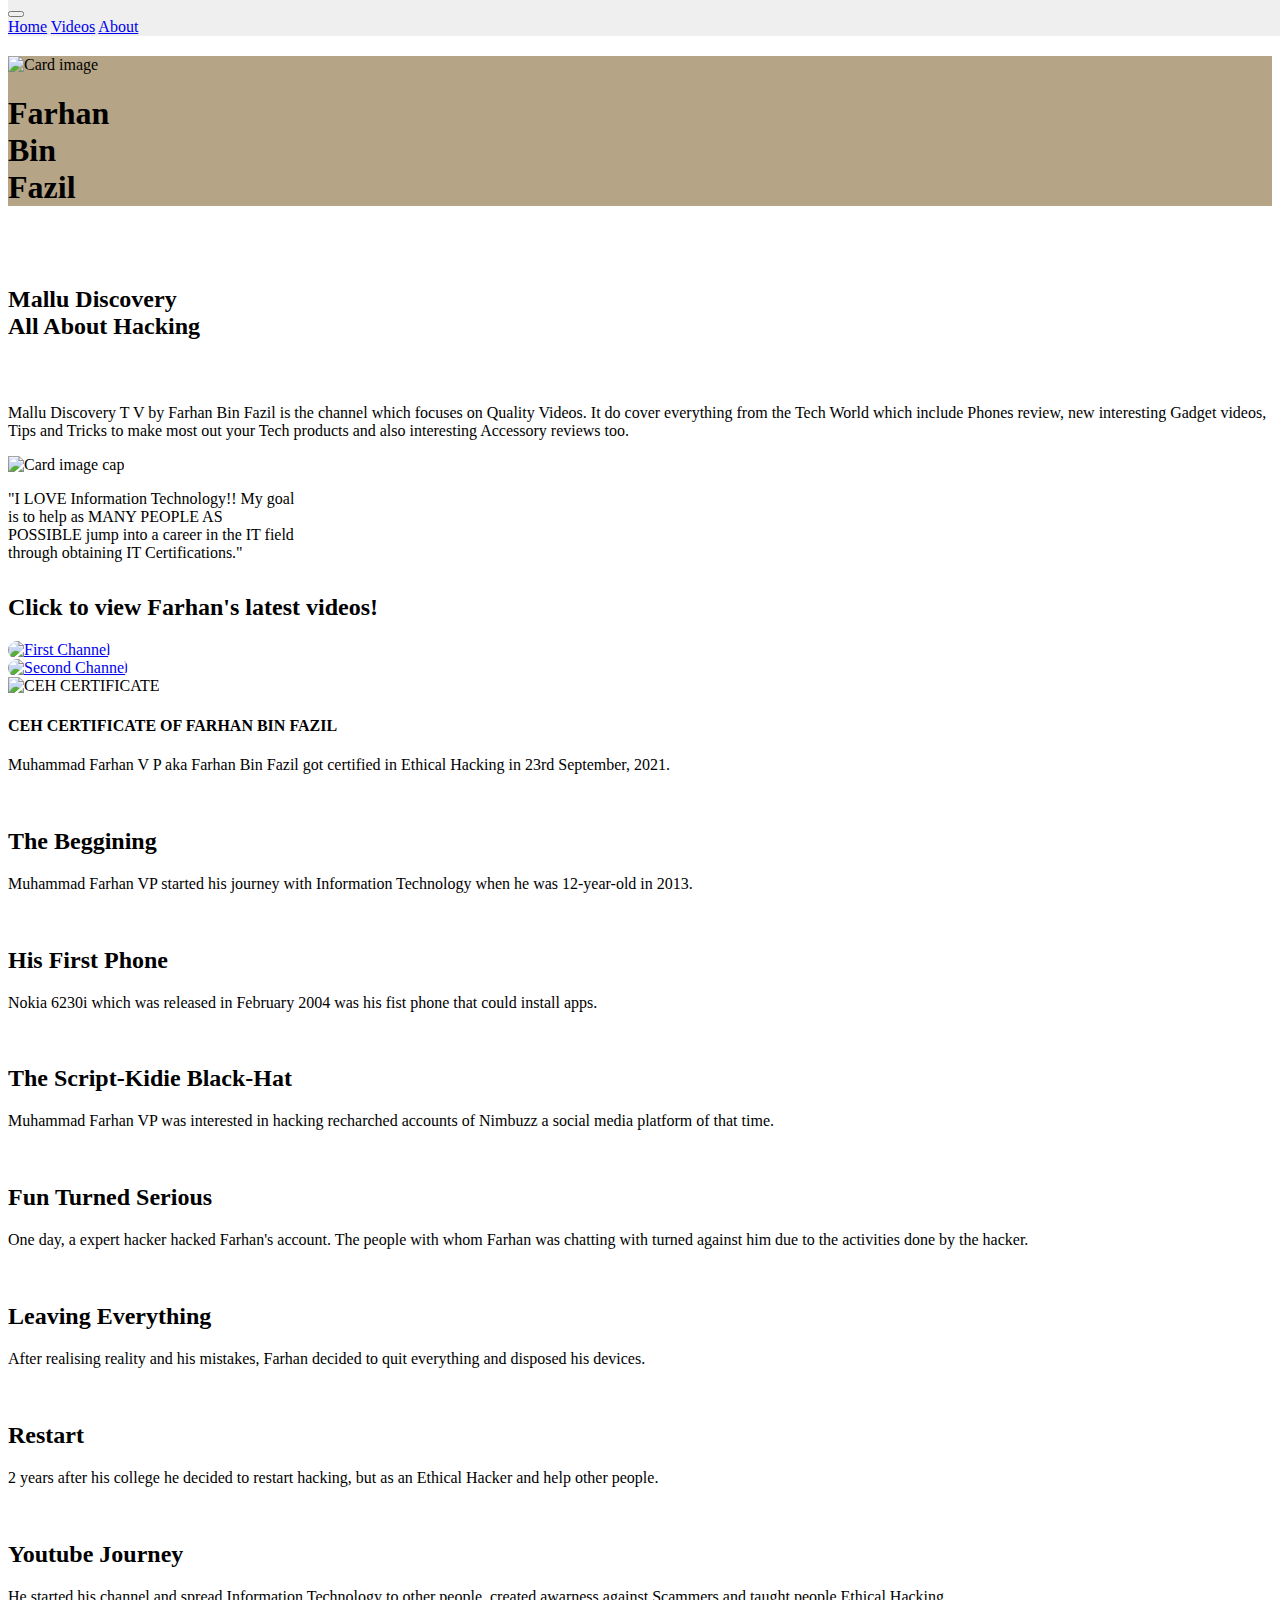
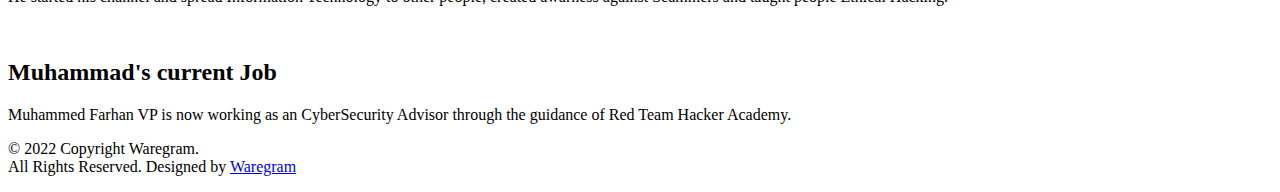
==== homepage.html @ 7b399105 "Add files via upload" ====
<!doctype html>
<html lang="en">
  <head>
    <!-- Required meta tags -->
    <meta charset="utf-8">
    <meta name="viewport" content="width=device-width, initial-scale=1, shrink-to-fit=no">


    <link rel="stylesheet" href="assets/hm.css">

    <!-- Bootstrap CSS -->
    <link rel="stylesheet" href="https://cdn.jsdelivr.net/npm/bootstrap@4.1.3/dist/css/bootstrap.min.css" integrity="sha384-MCw98/SFnGE8fJT3GXwEOngsV7Zt27NXFoaoApmYm81iuXoPkFOJwJ8ERdknLPMO" crossorigin="anonymous">

    <title>Hello, world!</title>
  </head>
  <body>
    <nav class="navbar navbar-expand-lg navbar-light"style="background-color:#efefef;position:fixed;z-index:1; width:100%; top:0">
        <a class="navbar-brand" href="#"></a>
        <button class="navbar-toggler" type="button" data-toggle="collapse" data-target="#navbarNavAltMarkup" aria-controls="navbarNavAltMarkup" aria-expanded="false" aria-label="Toggle navigation">
          <span class="navbar-toggler-icon"></span>
        </button>
        <div class="collapse navbar-collapse" id="navbarNavAltMarkup">
          <div class="navbar-nav ml-auto" >
            <a class="nav-item nav-link " href="homepage.html">Home</a>
            <a class="nav-item nav-link" href="#latestvideo">Videos</a>
            <a class="nav-item nav-link" href="#about">About</a>
            
          </div>
        </div>
      </nav>


      <section class="parallax">
      <section style="padding-top: 3em;">
        <div class="card text-white" style="background:#b5a486">
            <img class="card-img ml-auto" src="assets/images/20.jfif" alt="Card image" style="width:45%" >
            <div class="card-img-overlay p-5" >
                <h1 class="card-title text-primary" id="bodytitle">Farhan <br> Bin <br>Fazil</h1>
            </div>
          </div>
      </section>


      <section style="margin-top:5em; margin-bottom: 2em;">
        <div class="container">
          <div class="row">
            <div class="col col-sm-12 col-md-12 col-lg-6 col-xl-6">
              <h2 id="md-intro">
                Mallu Discovery <br> All About Hacking
              </h2>
              <div class="em-bar em-bar-big" id="underlinest"></div>
              <p style="margin-top:4em">Mallu Discovery T V by Farhan Bin Fazil is the channel which focuses on Quality Videos. 
                It do cover everything from the Tech World which include Phones review, new interesting Gadget videos, Tips and Tricks to make most out your Tech products and also interesting Accessory reviews too. </p>
            </div>

            <div class="col col-sm-12 col-md-6 col-lg-6 col-xl-6" style=" margin-top: 1em;">
              <div class="card" style="width: 18rem;">
                <img class="card-img-top" src="assets/images/11.jpg" alt="Card image cap">
                <div class="card-body">
                  <p class="card-text">"I LOVE Information Technology!! My goal is to help as MANY PEOPLE AS POSSIBLE jump into a career in the IT field through obtaining IT Certifications."</p>
                </div>
              </div>

            </div>
            <!-- <div class="col col-sm-12 col-md-6 col-lg-3 col-xl-3" style=" margin-top:1em ">
              <div class="card" style="width: 12rem;min-height:31.5em;">
                <img class="card-img-top" src="assets/images/8.jpg" alt="Card image cap">
                <div class="card-body">
                  <p class="card-text">I love to talk about Ethical Hacking, Networking etc. It is my passion to TEACH information technology and to make it FUN.</p>
                </div>
              </div>

            </div> -->
          </div>
        </div>
      </section>


      <section id="latestvideo" >
        <div class="container">
        <h2 id="lvheading">Click to view Farhan's latest videos!</h2>
        <div id="carouselExampleSlidesOnly" class="carousel slide" data-ride="carousel">
          <div class="carousel-inner">
            <div class="carousel-item active">
              <a href="https://www.youtube.com/embed?listType=playlist&list=UUHepftuP68VmXFkAI8nIPNg" target="_blank">
              <img class="d-block w-100" src="assets/images/md_banner.jpg" alt="First Channel" style="border-radius:25px"></a>
            </div>
            <div class="carousel-item">
              <a href="https://www.youtube.com/embed?listType=playlist&list=UUDXsoT_s3oExASlueIEHdSA" target="_blank">
              <img class="d-block w-100" src="assets/images/fbf_banner.png" alt="Second Channel" style="border-radius:25px"></a>
            </div>
          </div>
        </div>
      </div>
      </section>


      <section id="about">
        <div class="card mb-3">
          <img class="card-img-top" src="assets/images/4.jpg" alt="CEH CERTIFICATE" >
          <div class="card-body">
            <h4 class="card-title">CEH CERTIFICATE OF FARHAN BIN FAZIL</h4>
            <p class="card-text">Muhammad Farhan V P aka Farhan Bin Fazil got certified in Ethical Hacking in 23rd September, 2021.</p>
          </div>
        </div>
      </section>
      <section>
        <div class="container" >
            <div class="card" >
              <div class="card-image">
                <img src="assets/images/3.jpg" alt="" class="img-fluid">
              </div>
              <div class="card-text">
                <h2>The Beggining</h2>
                <p>Muhammad Farhan VP started his journey with Information Technology when he was 12-year-old in 2013. </p>
              </div>
            </div>

        </div>

        <div class="container" >
            <div class="card" >
              <div class="card-image">
                <img src="assets/images/nokia.jpg" alt="" class="img-fluid">
              </div>
              <div class="card-text">
                <h2>His First Phone</h2>
                <p>Nokia 6230i which was released in February 2004 was his fist phone that could install apps. </p>
              </div>
            </div>

        </div>

        <div class="container" >
            <div class="card" >
              <div class="card-image">
                <img src="assets/images/9.jpg" alt="" class="img-fluid">
              </div>
              <div class="card-text">
                <h2>The Script-Kidie Black-Hat</h2>
                <p>Muhammad Farhan VP was interested in hacking recharched accounts of Nimbuzz a social media platform of that time.   </p>
              </div>
            </div>

        </div>

        <div class="container" >
            <div class="card" >
              <div class="card-image">
                <img src="assets/images/13.jpg" alt="" class="img-fluid">
              </div>
              <div class="card-text">
                <h2>Fun Turned Serious</h2>
                <p>One day, a expert hacker hacked Farhan's account. The people with whom Farhan was chatting with turned against him due to the activities done by the hacker. </p>
              </div>
            </div>

        </div>

        <div class="container" >
          <div class="card" >
            <div class="card-image">
              <img src="assets/images/12.jpg" alt="" class="img-fluid">
            </div>
            <div class="card-text">
              <h2>Leaving Everything</h2>
              <p>After realising reality and his mistakes, Farhan decided to quit everything and disposed his devices.</p>
            </div>
          </div>

      </div>

      <div class="container" >
        <div class="card" >
          <div class="card-image">
            <img src="assets/images/8.jpg" alt="" class="img-fluid">
          </div>
          <div class="card-text">
            <h2>Restart</h2>
            <p>2 years after his college he decided to restart hacking, but as an Ethical Hacker and help other people. </p>
          </div>
        </div>

    </div>

    <div class="container" >
      <div class="card" >
        <div class="card-image">
          <img src="assets/images/15.jpg" alt="" class="img-fluid">
        </div>
        <div class="card-text">
          <h2>Youtube Journey</h2>
          <p>He started his channel and spread Information Technology to other people, created awarness against Scammers and taught people Ethical Hacking.</p>
        </div>
      </div>

  </div>

  <div class="container" >
    <div class="card" >
      <div class="card-image">
        <img src="assets/images/17.jpg" alt="" class="img-fluid">
      </div>
      <div class="card-text">
        <h2>Muhammad's current Job</h2>
        <p>Muhammed Farhan VP is now working as an CyberSecurity Advisor through the guidance of Red Team Hacker Academy.</p>
      </div>
    </div>

</div>
      </section>



    </section>






      <footer>
        <div class="container">
          <p>© 2022 Copyright Waregram. <br> All Rights Reserved. Designed by <a href="https://ashwinv007.github.io/WAREGRAM-WEBSITE/"> Waregram</a></p>
        </div>
      </footer>

      

      

      

      

      

    <!-- Optional JavaScript -->
    <!-- jQuery first, then Popper.js, then Bootstrap JS -->
    <script src="https://code.jquery.com/jquery-3.3.1.slim.min.js" integrity="sha384-q8i/X+965DzO0rT7abK41JStQIAqVgRVzpbzo5smXKp4YfRvH+8abtTE1Pi6jizo" crossorigin="anonymous"></script>
    <script src="https://cdn.jsdelivr.net/npm/popper.js@1.14.3/dist/umd/popper.min.js" integrity="sha384-ZMP7rVo3mIykV+2+9J3UJ46jBk0WLaUAdn689aCwoqbBJiSnjAK/l8WvCWPIPm49" crossorigin="anonymous"></script>
    <script src="https://cdn.jsdelivr.net/npm/bootstrap@4.1.3/dist/js/bootstrap.min.js" integrity="sha384-ChfqqxuZUCnJSK3+MXmPNIyE6ZbWh2IMqE241rYiqJxyMiZ6OW/JmZQ5stwEULTy" crossorigin="anonymous"></script>
  </body>
</html>
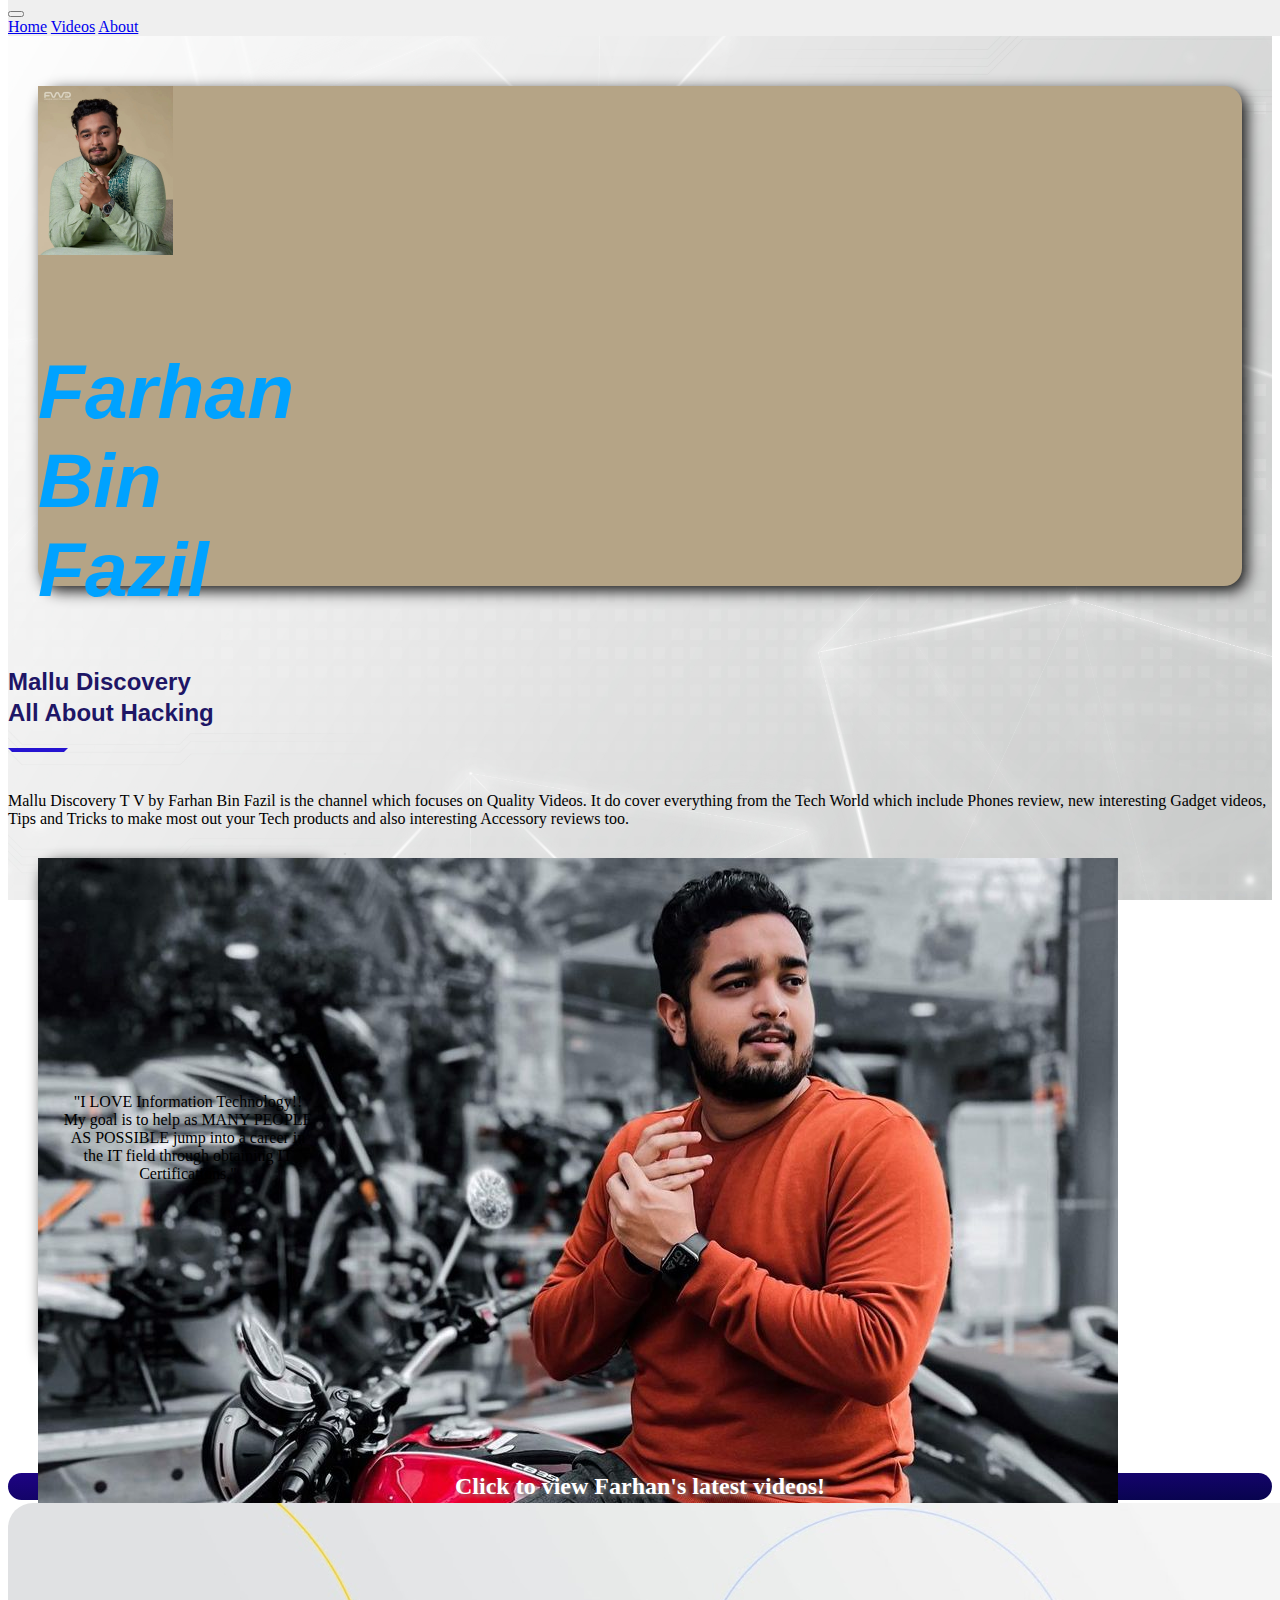
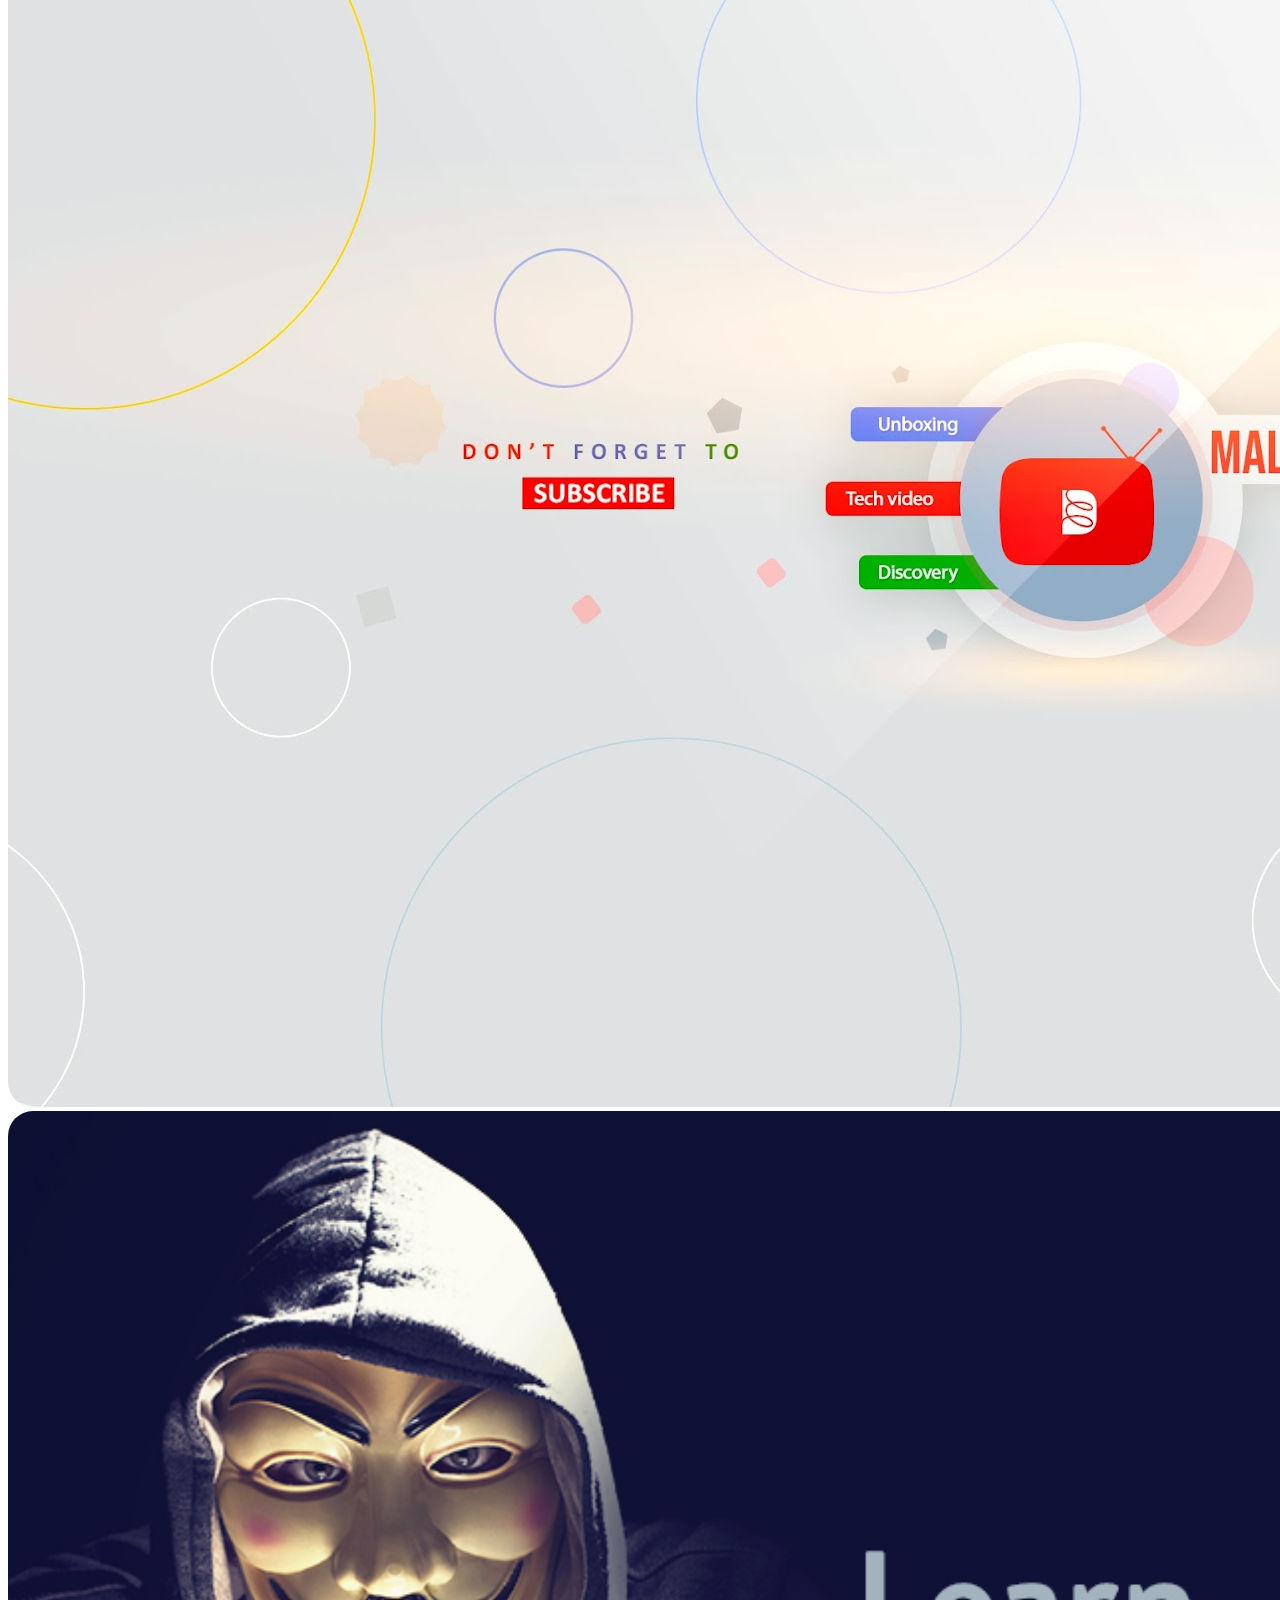
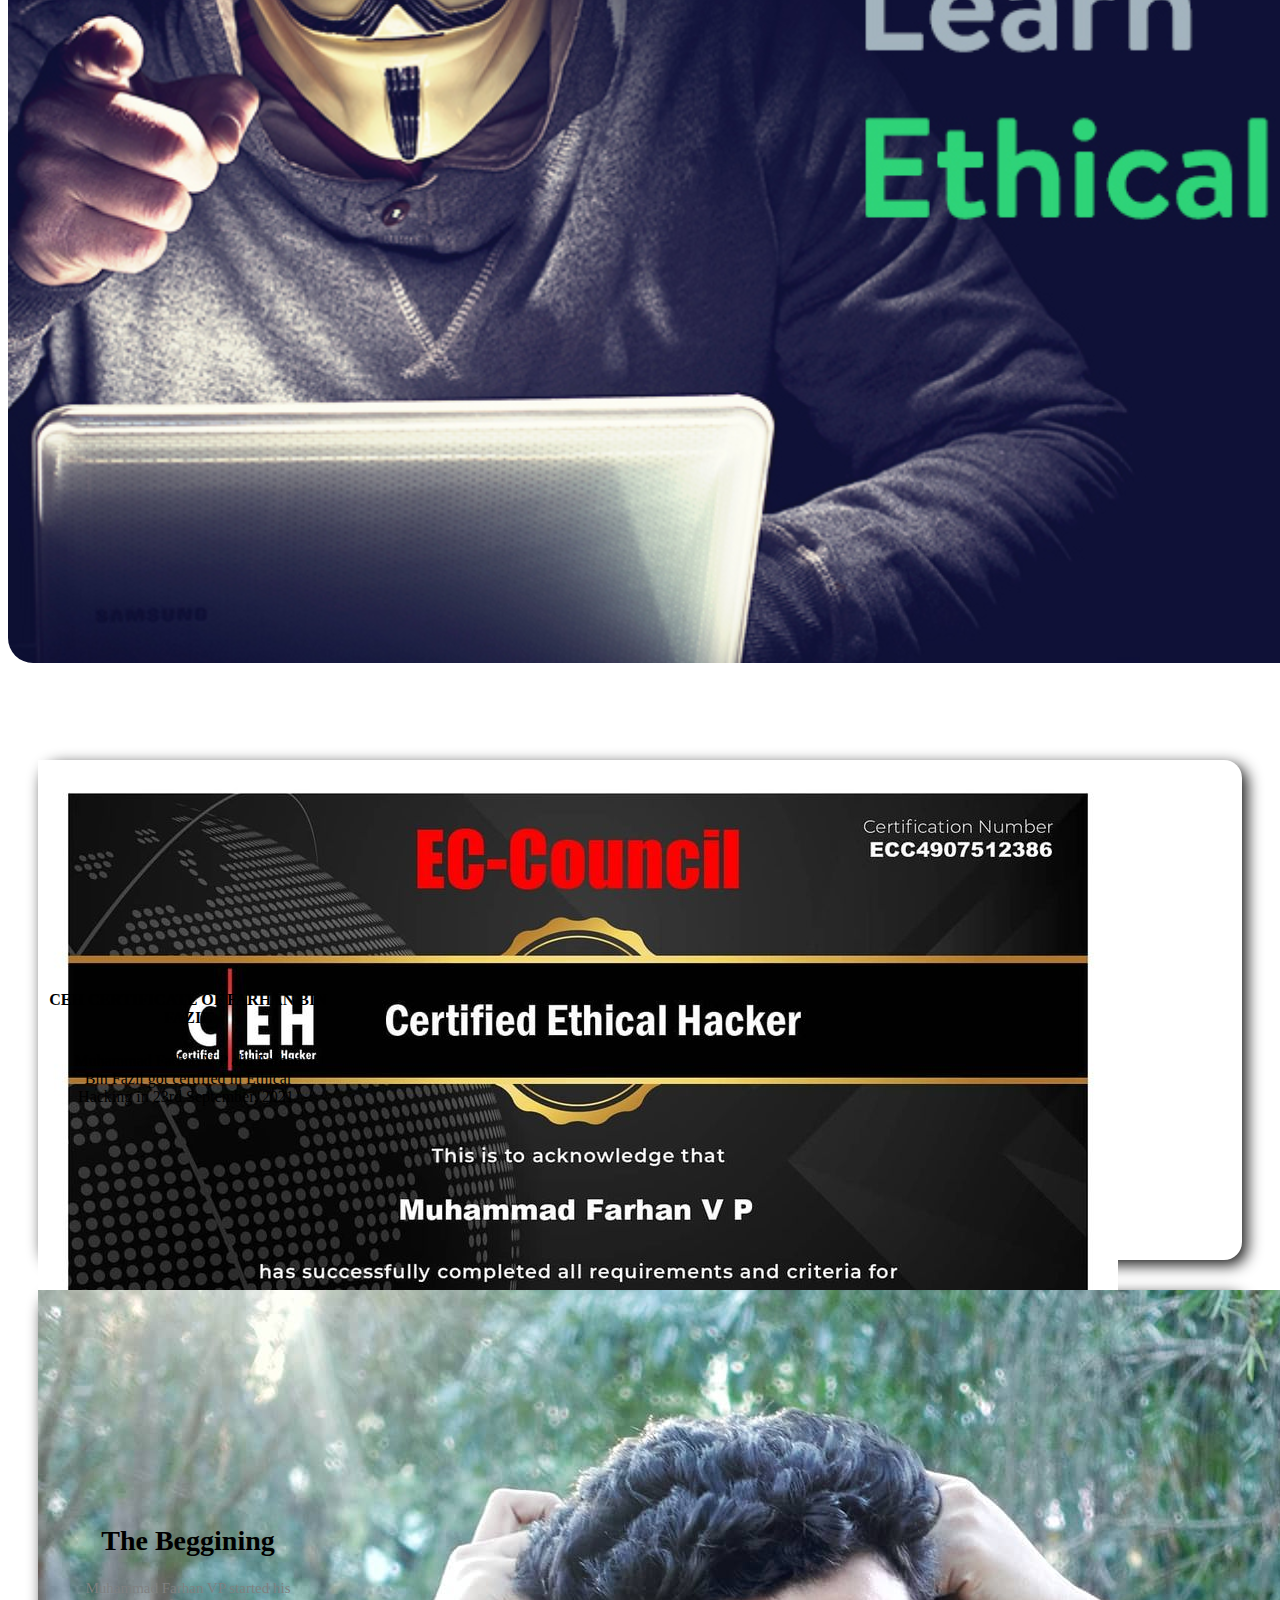
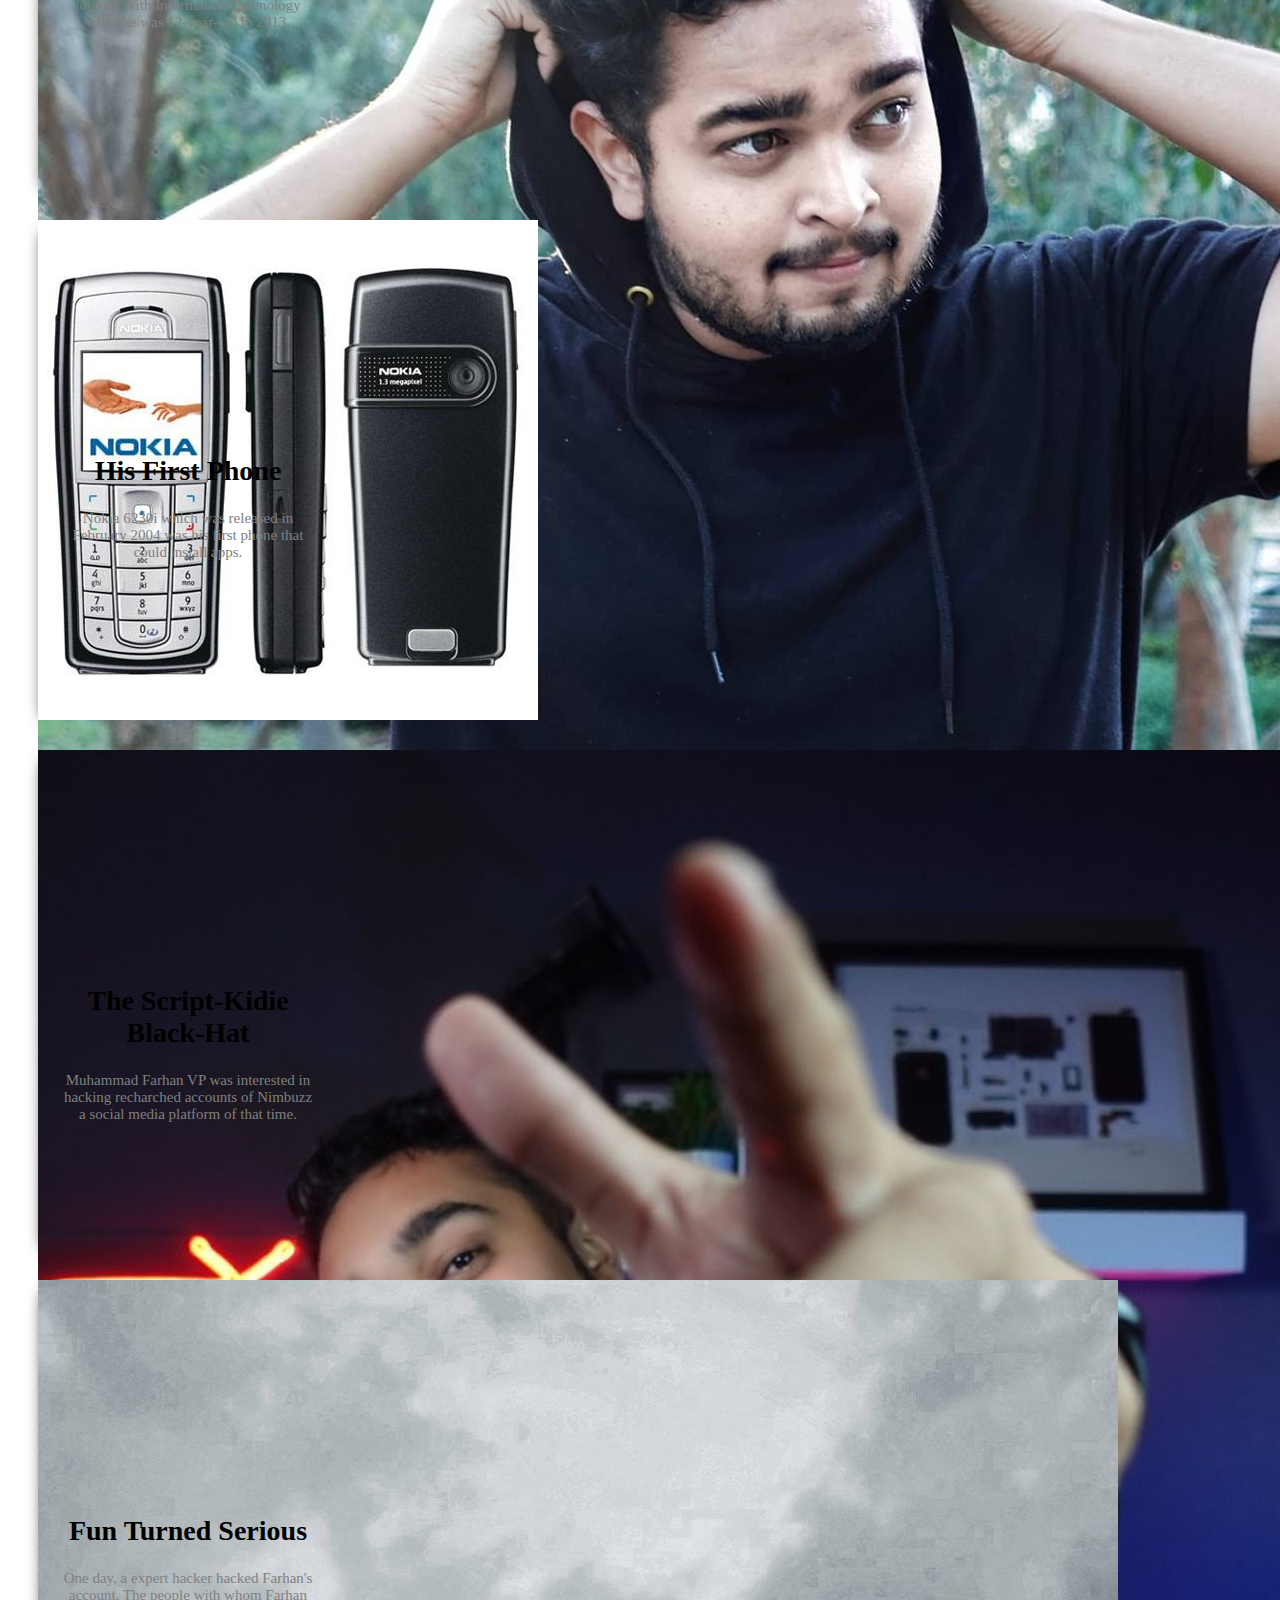
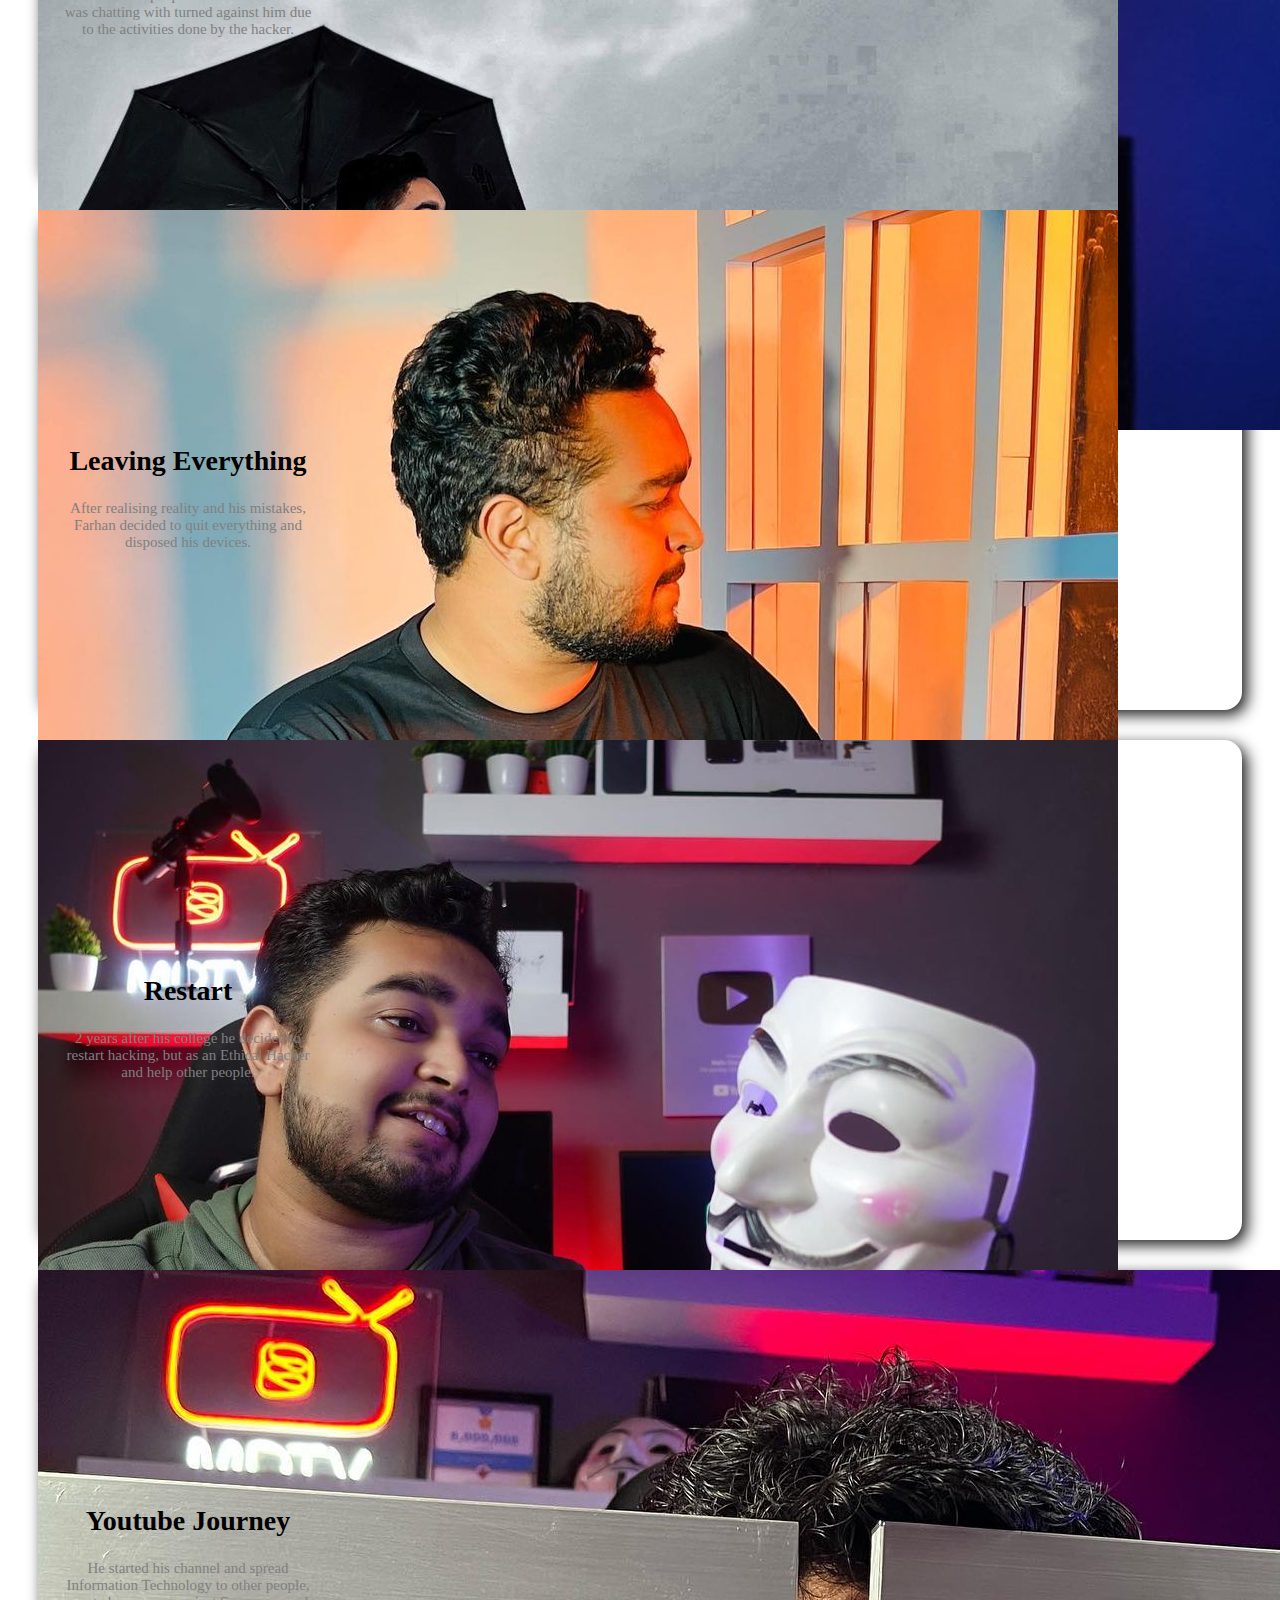
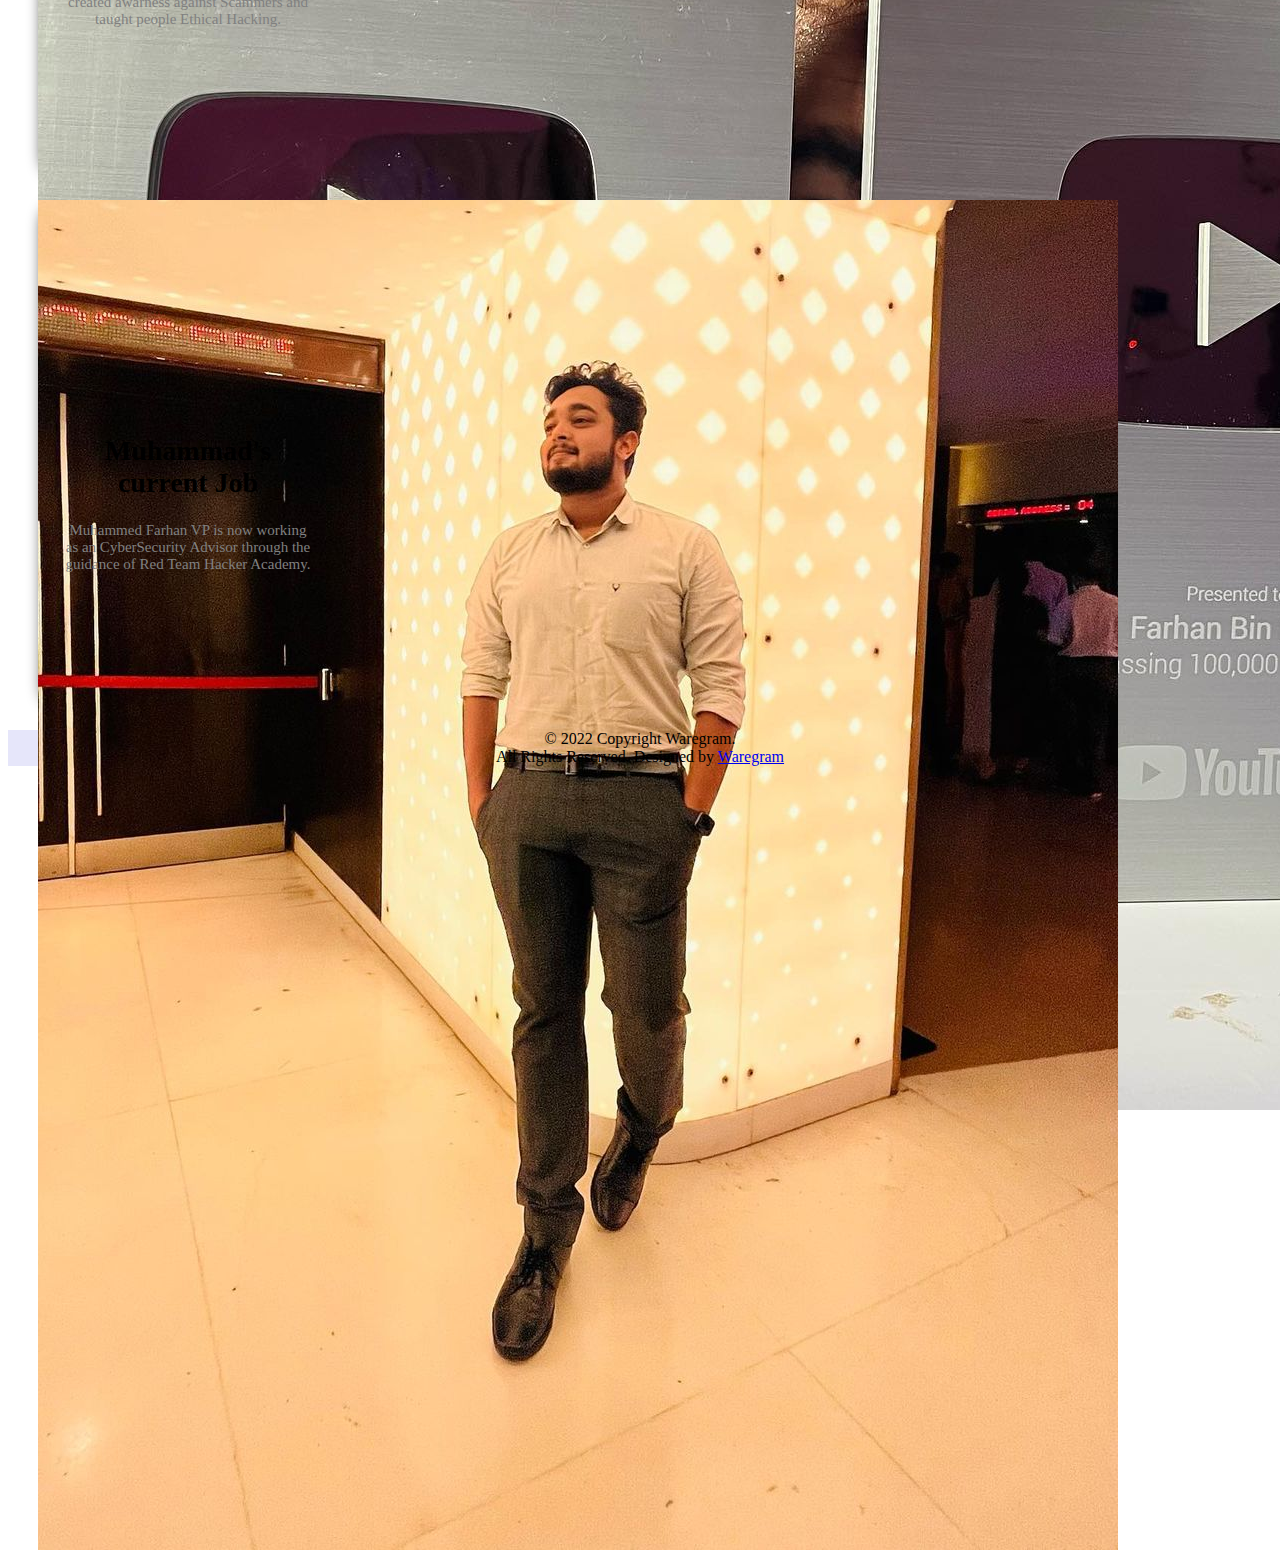
==== commit 8ee55566: "spelling error :)" ====
--- a/homepage.html
+++ b/homepage.html
@@ -125,7 +125,7 @@
               </div>
               <div class="card-text">
                 <h2>His First Phone</h2>
-                <p>Nokia 6230i which was released in February 2004 was his fist phone that could install apps. </p>
+                <p>Nokia 6230i which was released in February 2004 was his first phone that could install apps. </p>
               </div>
             </div>
 
@@ -241,4 +241,4 @@
     <script src="https://cdn.jsdelivr.net/npm/popper.js@1.14.3/dist/umd/popper.min.js" integrity="sha384-ZMP7rVo3mIykV+2+9J3UJ46jBk0WLaUAdn689aCwoqbBJiSnjAK/l8WvCWPIPm49" crossorigin="anonymous"></script>
     <script src="https://cdn.jsdelivr.net/npm/bootstrap@4.1.3/dist/js/bootstrap.min.js" integrity="sha384-ChfqqxuZUCnJSK3+MXmPNIyE6ZbWh2IMqE241rYiqJxyMiZ6OW/JmZQ5stwEULTy" crossorigin="anonymous"></script>
   </body>
-</html>+</html>
--- a/assets/hm.css
+++ b/assets/hm.css
@@ -0,0 +1,166 @@
+html{
+    scroll-behavior: smooth;
+}
+
+.parallax {
+    background-image: url("../assets/images/bdbg.jpg");
+  
+    min-height: 500px; 
+  
+    background-attachment: fixed;
+    background-position: center;
+    background-repeat: no-repeat;
+    background-size: cover;
+  }
+
+#bodytitle{
+    text-align:left;
+    user-select: none;
+    color: rgb(0, 162, 255);
+    font-family: Impact, Haettenschweiler, 'Arial Narrow Bold', sans-serif;
+    font-style: oblique;
+    font-size:6vw;
+    /* padding: em; */
+    transition: 0.5s;
+    
+} 
+
+
+#md-intro{
+    color: #1e1666;
+    font-family: 'Nunito', sans-serif;
+    font-style: normal;
+    line-height: 1.3;
+    font-weight: 700;
+    -webkit-transition: .5s;
+    transition: .5s;
+}
+
+
+#underlinest{
+    display: block;
+    content: "";
+    position: absolute;
+    width: 52px;
+    height: 4px;
+    left: 2;
+    border: 4px solid transparent;
+    border-bottom: 0;
+    border-top-color: #2513d1;
+    top: auto;
+}
+
+
+#latestvideo{
+    padding-top:5%;
+    padding-bottom: 5%;
+    background-image: url("../assets/images/bg_parallax.jpg");
+    min-height: 500px; 
+    background-attachment: fixed;
+    background-position: center;
+    background-repeat: no-repeat;
+    background-size: cover;
+}
+
+
+#lvheading{
+    
+    margin-bottom:0.1em;
+    text-align: center;
+    color: white;
+    text-shadow: 2px 2px 4px #919090;
+    background-image: linear-gradient(to bottom right,#1e0384, #08044e);
+    border-radius: 15px;
+}
+
+
+.card {
+    display: grid;
+    grid-template-columns: 300px;
+    grid-template-rows: 210px 210px 80px;
+    grid-template-areas: "image" "text" "stats";
+  
+    border-radius: 18px;
+    background: white;
+    box-shadow: 5px 5px 15px rgba(0,0,0,0.9);
+    font-family: roboto;
+    text-align: center;
+}
+
+.card-image {
+    grid-area: image;
+}
+  .card-text {
+    grid-area: text;
+}
+  .card-stats {
+    grid-area: stats; 
+}
+
+.card-image {
+    grid-area: image;
+    background: url("");
+    border-top-left-radius: 15px;
+    border-top-right-radius: 15px;
+    background-size: cover;
+}
+
+.card-text {
+    grid-area: text;
+    margin: 25px;
+  }
+  .card-text .date {
+    color: rgb(255, 7, 110);
+    font-size:13px;
+  }
+  .card-text p {
+    color: grey;
+    font-size:15px;
+    font-weight: 300;
+  }
+  .card-text h2 {
+    margin-top:0px;
+    font-size:28px;
+}
+
+
+.card-stats {
+    grid-area: stats; 
+    display: grid;
+    grid-template-columns: 1fr 1fr 1fr;
+    grid-template-rows: 1fr;
+  
+    border-bottom-left-radius: 15px;
+    border-bottom-right-radius: 15px;
+    background: rgb(255, 7, 110);
+  }
+
+  .card-stats .stat {
+    display: flex;
+    align-items: center;
+    justify-content: center;
+    flex-direction: column;
+  
+    color: white;
+    padding:10px;
+  }
+
+
+  .card:hover {
+    transform: scale(1.15);
+    box-shadow: 5px 5px 15px rgba(0,0,0,0.6);
+  }
+  .card {
+    transition: 0.5s ease;
+    cursor: pointer;
+    margin:30px;
+  }
+
+
+  footer{
+    background-color: lavender;
+    text-align: center;
+    margin-bottom: -1.1%;
+}
+
+
